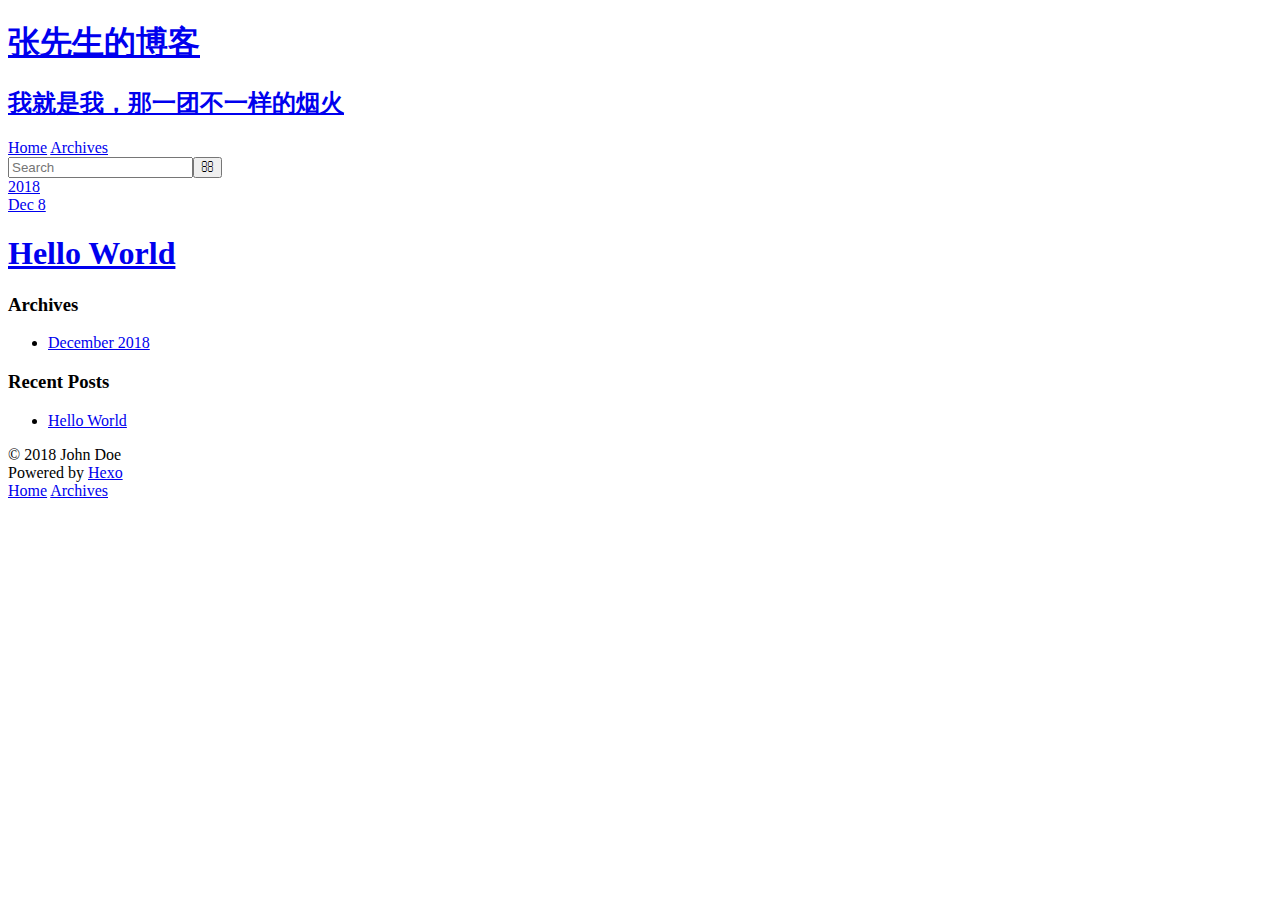
==== archives/index.html @ a8980d72 "Site updated: 2018-12-08 15:07:05" ====
<!DOCTYPE html>
<html>
<head><meta name="generator" content="Hexo 3.8.0">
  <meta charset="utf-8">
  

  
  <title>Archives | 张先生的博客</title>
  <meta name="viewport" content="width=device-width, initial-scale=1, maximum-scale=1">
  <meta name="description" content="blog,zhang.博客，我，烟火">
<meta name="keywords" content="blog,zhang.博客，我，烟火">
<meta property="og:type" content="website">
<meta property="og:title" content="张先生的博客">
<meta property="og:url" content="https://chengyuan001.github.io/web/archives/index.html">
<meta property="og:site_name" content="张先生的博客">
<meta property="og:description" content="blog,zhang.博客，我，烟火">
<meta property="og:locale" content="default">
<meta name="twitter:card" content="summary">
<meta name="twitter:title" content="张先生的博客">
<meta name="twitter:description" content="blog,zhang.博客，我，烟火">
  
    <link rel="alternate" href="/web/atom.xml" title="张先生的博客" type="application/atom+xml">
  
  
    <link rel="icon" href="/favicon.png">
  
  
    <link href="//fonts.googleapis.com/css?family=Source+Code+Pro" rel="stylesheet" type="text/css">
  
  <link rel="stylesheet" href="/web/css/style.css">
</head>
</html>
<body>
  <div id="container">
    <div id="wrap">
      <header id="header">
  <div id="banner"></div>
  <div id="header-outer" class="outer">
    <div id="header-title" class="inner">
      <h1 id="logo-wrap">
        <a href="/web/" id="logo">张先生的博客</a>
      </h1>
      
        <h2 id="subtitle-wrap">
          <a href="/web/" id="subtitle">我就是我，那一团不一样的烟火</a>
        </h2>
      
    </div>
    <div id="header-inner" class="inner">
      <nav id="main-nav">
        <a id="main-nav-toggle" class="nav-icon"></a>
        
          <a class="main-nav-link" href="/web/">Home</a>
        
          <a class="main-nav-link" href="/web/archives">Archives</a>
        
      </nav>
      <nav id="sub-nav">
        
          <a id="nav-rss-link" class="nav-icon" href="/web/atom.xml" title="RSS Feed"></a>
        
        <a id="nav-search-btn" class="nav-icon" title="Search"></a>
      </nav>
      <div id="search-form-wrap">
        <form action="//google.com/search" method="get" accept-charset="UTF-8" class="search-form"><input type="search" name="q" class="search-form-input" placeholder="Search"><button type="submit" class="search-form-submit">&#xF002;</button><input type="hidden" name="sitesearch" value="https://chengyuan001.github.io/web"></form>
      </div>
    </div>
  </div>
</header>
      <div class="outer">
        <section id="main">
  
  
    
    
      
      
      <section class="archives-wrap">
        <div class="archive-year-wrap">
          <a href="/web/archives/2018" class="archive-year">2018</a>
        </div>
        <div class="archives">
    
    <article class="archive-article archive-type-post">
  <div class="archive-article-inner">
    <header class="archive-article-header">
      <a href="/web/2018/12/08/hello-world/" class="archive-article-date">
  <time datetime="2018-12-08T06:45:48.538Z" itemprop="datePublished">Dec 8</time>
</a>
      
  
    <h1 itemprop="name">
      <a class="archive-article-title" href="/web/2018/12/08/hello-world/">Hello World</a>
    </h1>
  

    </header>
  </div>
</article>
  
  
    </div></section>
  


</section>
        
          <aside id="sidebar">
  
    

  
    

  
    
  
    
  <div class="widget-wrap">
    <h3 class="widget-title">Archives</h3>
    <div class="widget">
      <ul class="archive-list"><li class="archive-list-item"><a class="archive-list-link" href="/web/archives/2018/12/">December 2018</a></li></ul>
    </div>
  </div>


  
    
  <div class="widget-wrap">
    <h3 class="widget-title">Recent Posts</h3>
    <div class="widget">
      <ul>
        
          <li>
            <a href="/web/2018/12/08/hello-world/">Hello World</a>
          </li>
        
      </ul>
    </div>
  </div>

  
</aside>
        
      </div>
      <footer id="footer">
  
  <div class="outer">
    <div id="footer-info" class="inner">
      &copy; 2018 John Doe<br>
      Powered by <a href="http://hexo.io/" target="_blank">Hexo</a>
    </div>
  </div>
</footer>
    </div>
    <nav id="mobile-nav">
  
    <a href="/web/" class="mobile-nav-link">Home</a>
  
    <a href="/web/archives" class="mobile-nav-link">Archives</a>
  
</nav>
    

<script src="//ajax.googleapis.com/ajax/libs/jquery/2.0.3/jquery.min.js"></script>


  <link rel="stylesheet" href="/web/fancybox/jquery.fancybox.css">
  <script src="/web/fancybox/jquery.fancybox.pack.js"></script>


<script src="/web/js/script.js"></script>



  </div>
</body>
</html>
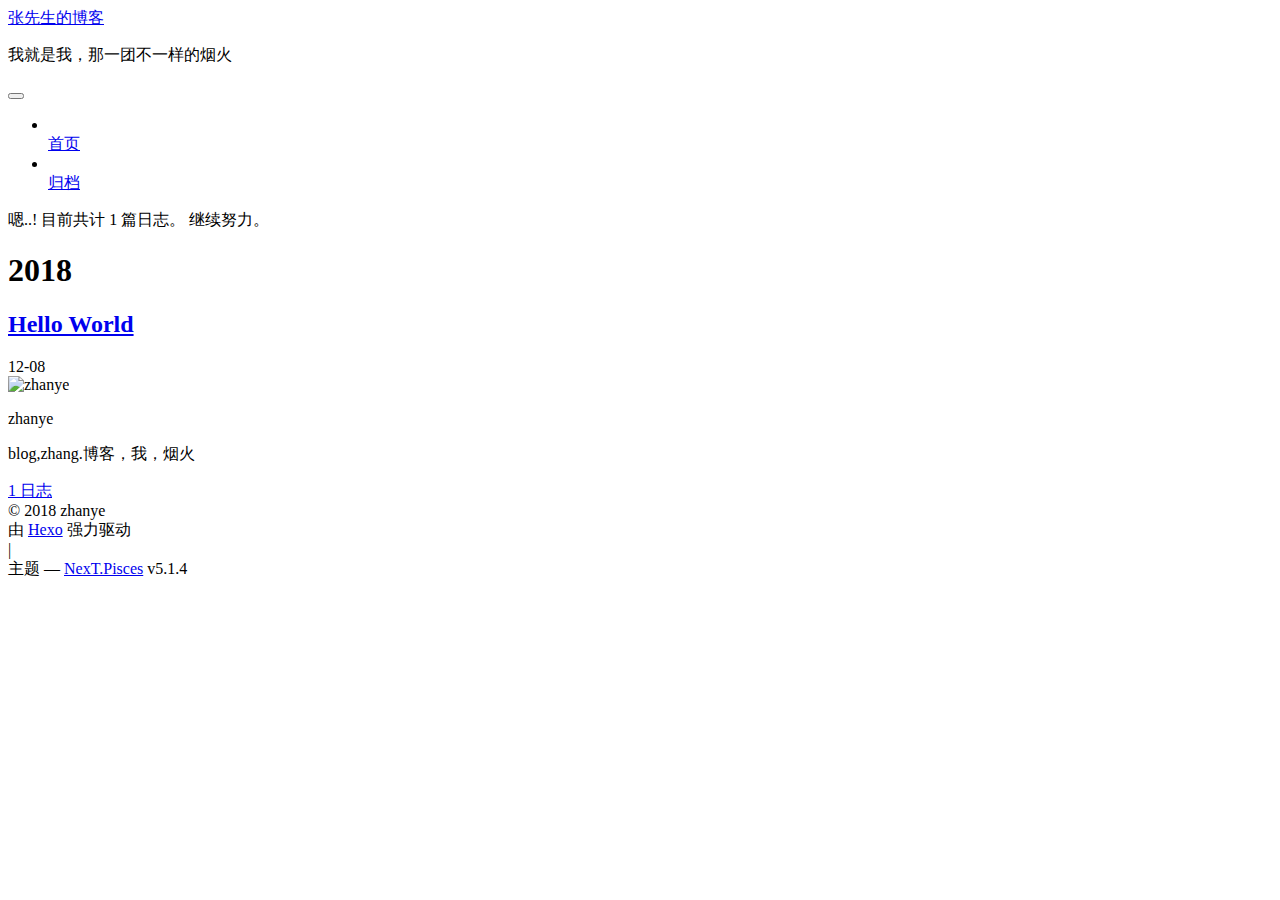
==== commit 647d57c3: "Site updated: 2018-12-08 16:04:09" ====
--- a/archives/index.html
+++ b/archives/index.html
@@ -1,178 +1,572 @@
 <!DOCTYPE html>
-<html>
+
+
+
+  
+
+
+<html class="theme-next pisces use-motion" lang="zh-Hans">
 <head><meta name="generator" content="Hexo 3.8.0">
-  <meta charset="utf-8">
-  
-
-  
-  <title>Archives | 张先生的博客</title>
-  <meta name="viewport" content="width=device-width, initial-scale=1, maximum-scale=1">
-  <meta name="description" content="blog,zhang.博客，我，烟火">
+  <meta charset="UTF-8">
+<meta http-equiv="X-UA-Compatible" content="IE=edge">
+<meta name="viewport" content="width=device-width, initial-scale=1, maximum-scale=1">
+<meta name="theme-color" content="#222">
+
+
+
+
+
+
+
+
+
+<meta http-equiv="Cache-Control" content="no-transform">
+<meta http-equiv="Cache-Control" content="no-siteapp">
+
+
+
+
+
+
+
+
+
+
+
+
+
+
+
+
+  
+  
+  <link href="/web/lib/fancybox/source/jquery.fancybox.css?v=2.1.5" rel="stylesheet" type="text/css">
+
+
+
+
+
+
+
+<link href="/web/lib/font-awesome/css/font-awesome.min.css?v=4.6.2" rel="stylesheet" type="text/css">
+
+<link href="/web/css/main.css?v=5.1.4" rel="stylesheet" type="text/css">
+
+
+  <link rel="apple-touch-icon" sizes="180x180" href="/web/images/apple-touch-icon-next.png?v=5.1.4">
+
+
+  <link rel="icon" type="image/png" sizes="32x32" href="/web/images/favicon-32x32-next.png?v=5.1.4">
+
+
+  <link rel="icon" type="image/png" sizes="16x16" href="/web/images/favicon-16x16-next.png?v=5.1.4">
+
+
+  <link rel="mask-icon" href="/web/images/logo.svg?v=5.1.4" color="#222">
+
+
+
+
+
+  <meta name="keywords" content="Hexo, NexT">
+
+
+
+
+
+
+
+
+
+
+<meta name="description" content="blog,zhang.博客，我，烟火">
 <meta name="keywords" content="blog,zhang.博客，我，烟火">
 <meta property="og:type" content="website">
 <meta property="og:title" content="张先生的博客">
 <meta property="og:url" content="https://chengyuan001.github.io/web/archives/index.html">
 <meta property="og:site_name" content="张先生的博客">
 <meta property="og:description" content="blog,zhang.博客，我，烟火">
-<meta property="og:locale" content="default">
+<meta property="og:locale" content="zh-Hans">
 <meta name="twitter:card" content="summary">
 <meta name="twitter:title" content="张先生的博客">
 <meta name="twitter:description" content="blog,zhang.博客，我，烟火">
-  
-    <link rel="alternate" href="/web/atom.xml" title="张先生的博客" type="application/atom+xml">
-  
-  
-    <link rel="icon" href="/favicon.png">
-  
-  
-    <link href="//fonts.googleapis.com/css?family=Source+Code+Pro" rel="stylesheet" type="text/css">
-  
-  <link rel="stylesheet" href="/web/css/style.css">
+
+
+
+<script type="text/javascript" id="hexo.configurations">
+  var NexT = window.NexT || {};
+  var CONFIG = {
+    root: '/web/',
+    scheme: 'Pisces',
+    version: '5.1.4',
+    sidebar: {"position":"left","display":"post","offset":12,"b2t":false,"scrollpercent":false,"onmobile":false},
+    fancybox: true,
+    tabs: true,
+    motion: {"enable":true,"async":false,"transition":{"post_block":"fadeIn","post_header":"slideDownIn","post_body":"slideDownIn","coll_header":"slideLeftIn","sidebar":"slideUpIn"}},
+    duoshuo: {
+      userId: '0',
+      author: '博主'
+    },
+    algolia: {
+      applicationID: '',
+      apiKey: '',
+      indexName: '',
+      hits: {"per_page":10},
+      labels: {"input_placeholder":"Search for Posts","hits_empty":"We didn't find any results for the search: ${query}","hits_stats":"${hits} results found in ${time} ms"}
+    }
+  };
+</script>
+
+
+
+  <link rel="canonical" href="https://chengyuan001.github.io/web/archives/">
+
+
+
+
+
+  <title>归档 | 张先生的博客</title>
+  
+
+
+
+
+
+  <script type="text/javascript">
+    var _hmt = _hmt || [];
+    (function() {
+      var hm = document.createElement("script");
+      hm.src = "https://hm.baidu.com/hm.js?c7c3cf04660e8e1357ad93841bf0d149";
+      var s = document.getElementsByTagName("script")[0];
+      s.parentNode.insertBefore(hm, s);
+    })();
+  </script>
+
+
+
+
 </head>
-</html>
-<body>
-  <div id="container">
-    <div id="wrap">
-      <header id="header">
-  <div id="banner"></div>
-  <div id="header-outer" class="outer">
-    <div id="header-title" class="inner">
-      <h1 id="logo-wrap">
-        <a href="/web/" id="logo">张先生的博客</a>
-      </h1>
-      
-        <h2 id="subtitle-wrap">
-          <a href="/web/" id="subtitle">我就是我，那一团不一样的烟火</a>
-        </h2>
-      
+
+<body itemscope="" itemtype="http://schema.org/WebPage" lang="zh-Hans">
+
+  
+  
+    
+  
+
+  <div class="container sidebar-position-left page-archive">
+    <div class="headband"></div>
+
+    <header id="header" class="header" itemscope="" itemtype="http://schema.org/WPHeader">
+      <div class="header-inner"><div class="site-brand-wrapper">
+  <div class="site-meta ">
+    
+
+    <div class="custom-logo-site-title">
+      <a href="/web/" class="brand" rel="start">
+        <span class="logo-line-before"><i></i></span>
+        <span class="site-title">张先生的博客</span>
+        <span class="logo-line-after"><i></i></span>
+      </a>
     </div>
-    <div id="header-inner" class="inner">
-      <nav id="main-nav">
-        <a id="main-nav-toggle" class="nav-icon"></a>
-        
-          <a class="main-nav-link" href="/web/">Home</a>
-        
-          <a class="main-nav-link" href="/web/archives">Archives</a>
-        
-      </nav>
-      <nav id="sub-nav">
-        
-          <a id="nav-rss-link" class="nav-icon" href="/web/atom.xml" title="RSS Feed"></a>
-        
-        <a id="nav-search-btn" class="nav-icon" title="Search"></a>
-      </nav>
-      <div id="search-form-wrap">
-        <form action="//google.com/search" method="get" accept-charset="UTF-8" class="search-form"><input type="search" name="q" class="search-form-input" placeholder="Search"><button type="submit" class="search-form-submit">&#xF002;</button><input type="hidden" name="sitesearch" value="https://chengyuan001.github.io/web"></form>
+      
+        <p class="site-subtitle">我就是我，那一团不一样的烟火</p>
+      
+  </div>
+
+  <div class="site-nav-toggle">
+    <button>
+      <span class="btn-bar"></span>
+      <span class="btn-bar"></span>
+      <span class="btn-bar"></span>
+    </button>
+  </div>
+</div>
+
+<nav class="site-nav">
+  
+
+  
+    <ul id="menu" class="menu">
+      
+        
+        <li class="menu-item menu-item-home">
+          <a href="/web/" rel="section">
+            
+              <i class="menu-item-icon fa fa-fw fa-home"></i> <br>
+            
+            首页
+          </a>
+        </li>
+      
+        
+        <li class="menu-item menu-item-archives">
+          <a href="/web/archives/" rel="section">
+            
+              <i class="menu-item-icon fa fa-fw fa-archive"></i> <br>
+            
+            归档
+          </a>
+        </li>
+      
+
+      
+    </ul>
+  
+
+  
+</nav>
+
+
+
+ </div>
+    </header>
+
+    <main id="main" class="main">
+      <div class="main-inner">
+        <div class="content-wrap">
+          <div id="content" class="content">
+            
+
+  
+  
+  
+  <div class="post-block archive">
+    <div id="posts" class="posts-collapse">
+      <span class="archive-move-on"></span>
+
+      <span class="archive-page-counter">
+        
+        
+        
+          
+        
+        嗯..! 目前共计 1 篇日志。 继续努力。
+      </span>
+
+      
+
+        
+        
+        
+
+        
+          
+          <div class="collection-title">
+            <h1 class="archive-year" id="archive-year-2018">2018</h1>
+          </div>
+        
+        
+
+        
+
+  <article class="post post-type-normal" itemscope="" itemtype="http://schema.org/Article">
+    <header class="post-header">
+
+      <h2 class="post-title">
+        
+            <a class="post-title-link" href="/web/2018/12/08/hello-world/" itemprop="url">
+              
+                <span itemprop="name">Hello World</span>
+              
+            </a>
+        
+      </h2>
+
+      <div class="post-meta">
+        <time class="post-time" itemprop="dateCreated" datetime="2018-12-08T14:45:48+08:00" content="2018-12-08">
+          12-08
+        </time>
       </div>
+
+    </header>
+  </article>
+
+
+
+      
+
     </div>
   </div>
-</header>
-      <div class="outer">
-        <section id="main">
-  
-  
-    
-    
-      
-      
-      <section class="archives-wrap">
-        <div class="archive-year-wrap">
-          <a href="/web/archives/2018" class="archive-year">2018</a>
+  
+  
+  
+
+  
+
+
+
+          </div>
+          
+
+
+          
+
         </div>
-        <div class="archives">
-    
-    <article class="archive-article archive-type-post">
-  <div class="archive-article-inner">
-    <header class="archive-article-header">
-      <a href="/web/2018/12/08/hello-world/" class="archive-article-date">
-  <time datetime="2018-12-08T06:45:48.538Z" itemprop="datePublished">Dec 8</time>
-</a>
-      
-  
-    <h1 itemprop="name">
-      <a class="archive-article-title" href="/web/2018/12/08/hello-world/">Hello World</a>
-    </h1>
-  
-
-    </header>
-  </div>
-</article>
-  
-  
-    </div></section>
-  
-
-
-</section>
-        
-          <aside id="sidebar">
-  
-    
-
-  
-    
-
-  
-    
-  
-    
-  <div class="widget-wrap">
-    <h3 class="widget-title">Archives</h3>
-    <div class="widget">
-      <ul class="archive-list"><li class="archive-list-item"><a class="archive-list-link" href="/web/archives/2018/12/">December 2018</a></li></ul>
+        
+          
+  
+  <div class="sidebar-toggle">
+    <div class="sidebar-toggle-line-wrap">
+      <span class="sidebar-toggle-line sidebar-toggle-line-first"></span>
+      <span class="sidebar-toggle-line sidebar-toggle-line-middle"></span>
+      <span class="sidebar-toggle-line sidebar-toggle-line-last"></span>
     </div>
   </div>
 
-
-  
+  <aside id="sidebar" class="sidebar">
     
-  <div class="widget-wrap">
-    <h3 class="widget-title">Recent Posts</h3>
-    <div class="widget">
-      <ul>
-        
-          <li>
-            <a href="/web/2018/12/08/hello-world/">Hello World</a>
-          </li>
-        
-      </ul>
+    <div class="sidebar-inner">
+
+      
+
+      
+
+      <section class="site-overview-wrap sidebar-panel sidebar-panel-active">
+        <div class="site-overview">
+          <div class="site-author motion-element" itemprop="author" itemscope="" itemtype="http://schema.org/Person">
+            
+              <img class="site-author-image" itemprop="image" src="https://avatars0.githubusercontent.com/u/45622703?s=40&v=4" alt="zhanye">
+            
+              <p class="site-author-name" itemprop="name">zhanye</p>
+              <p class="site-description motion-element" itemprop="description">blog,zhang.博客，我，烟火</p>
+          </div>
+
+          <nav class="site-state motion-element">
+
+            
+              <div class="site-state-item site-state-posts">
+              
+                <a href="/web/archives/">
+              
+                  <span class="site-state-item-count">1</span>
+                  <span class="site-state-item-name">日志</span>
+                </a>
+              </div>
+            
+
+            
+
+            
+
+          </nav>
+
+          
+
+          
+
+          
+          
+
+          
+          
+
+          
+
+        </div>
+      </section>
+
+      
+
+      
+
     </div>
+  </aside>
+
+
+        
+      </div>
+    </main>
+
+    <footer id="footer" class="footer">
+      <div class="footer-inner">
+        <div class="copyright">&copy; <span itemprop="copyrightYear">2018</span>
+  <span class="with-love">
+    <i class="fa fa-user"></i>
+  </span>
+  <span class="author" itemprop="copyrightHolder">zhanye</span>
+
+  
+</div>
+
+
+  <div class="powered-by">由 <a class="theme-link" target="_blank" href="https://hexo.io">Hexo</a> 强力驱动</div>
+
+
+
+  <span class="post-meta-divider">|</span>
+
+
+
+  <div class="theme-info">主题 &mdash; <a class="theme-link" target="_blank" href="https://github.com/iissnan/hexo-theme-next">NexT.Pisces</a> v5.1.4</div>
+
+
+
+
+        
+
+
+
+
+
+
+
+        
+      </div>
+    </footer>
+
+    
+      <div class="back-to-top">
+        <i class="fa fa-arrow-up"></i>
+        
+      </div>
+    
+
+    
+
   </div>
 
   
-</aside>
-        
-      </div>
-      <footer id="footer">
-  
-  <div class="outer">
-    <div id="footer-info" class="inner">
-      &copy; 2018 John Doe<br>
-      Powered by <a href="http://hexo.io/" target="_blank">Hexo</a>
-    </div>
-  </div>
-</footer>
-    </div>
-    <nav id="mobile-nav">
-  
-    <a href="/web/" class="mobile-nav-link">Home</a>
-  
-    <a href="/web/archives" class="mobile-nav-link">Archives</a>
-  
-</nav>
-    
-
-<script src="//ajax.googleapis.com/ajax/libs/jquery/2.0.3/jquery.min.js"></script>
-
-
-  <link rel="stylesheet" href="/web/fancybox/jquery.fancybox.css">
-  <script src="/web/fancybox/jquery.fancybox.pack.js"></script>
-
-
-<script src="/web/js/script.js"></script>
-
-
-
-  </div>
+
+<script type="text/javascript">
+  if (Object.prototype.toString.call(window.Promise) !== '[object Function]') {
+    window.Promise = null;
+  }
+</script>
+
+
+
+
+
+
+
+
+
+  
+
+
+
+
+
+
+
+
+
+
+
+
+  
+  
+    <script type="text/javascript" src="/web/lib/jquery/index.js?v=2.1.3"></script>
+  
+
+  
+  
+    <script type="text/javascript" src="/web/lib/fastclick/lib/fastclick.min.js?v=1.0.6"></script>
+  
+
+  
+  
+    <script type="text/javascript" src="/web/lib/jquery_lazyload/jquery.lazyload.js?v=1.9.7"></script>
+  
+
+  
+  
+    <script type="text/javascript" src="/web/lib/velocity/velocity.min.js?v=1.2.1"></script>
+  
+
+  
+  
+    <script type="text/javascript" src="/web/lib/velocity/velocity.ui.min.js?v=1.2.1"></script>
+  
+
+  
+  
+    <script type="text/javascript" src="/web/lib/fancybox/source/jquery.fancybox.pack.js?v=2.1.5"></script>
+  
+
+
+  
+
+
+  <script type="text/javascript" src="/web/js/src/utils.js?v=5.1.4"></script>
+
+  <script type="text/javascript" src="/web/js/src/motion.js?v=5.1.4"></script>
+
+
+
+  
+  
+
+
+  <script type="text/javascript" src="/web/js/src/affix.js?v=5.1.4"></script>
+
+  <script type="text/javascript" src="/web/js/src/schemes/pisces.js?v=5.1.4"></script>
+
+
+
+  
+
+  
+
+
+  <script type="text/javascript" src="/web/js/src/bootstrap.js?v=5.1.4"></script>
+
+
+
+  
+
+
+  
+
+
+
+
+	
+
+
+
+
+
+  
+
+
+
+
+
+  
+
+
+
+
+
+
+
+
+
+
+
+
+  
+
+
+
+
+
+  
+
+  
+
+  
+
+  
+  
+
+  
+
+  
+
+  
+
 </body>
-</html>+</html>
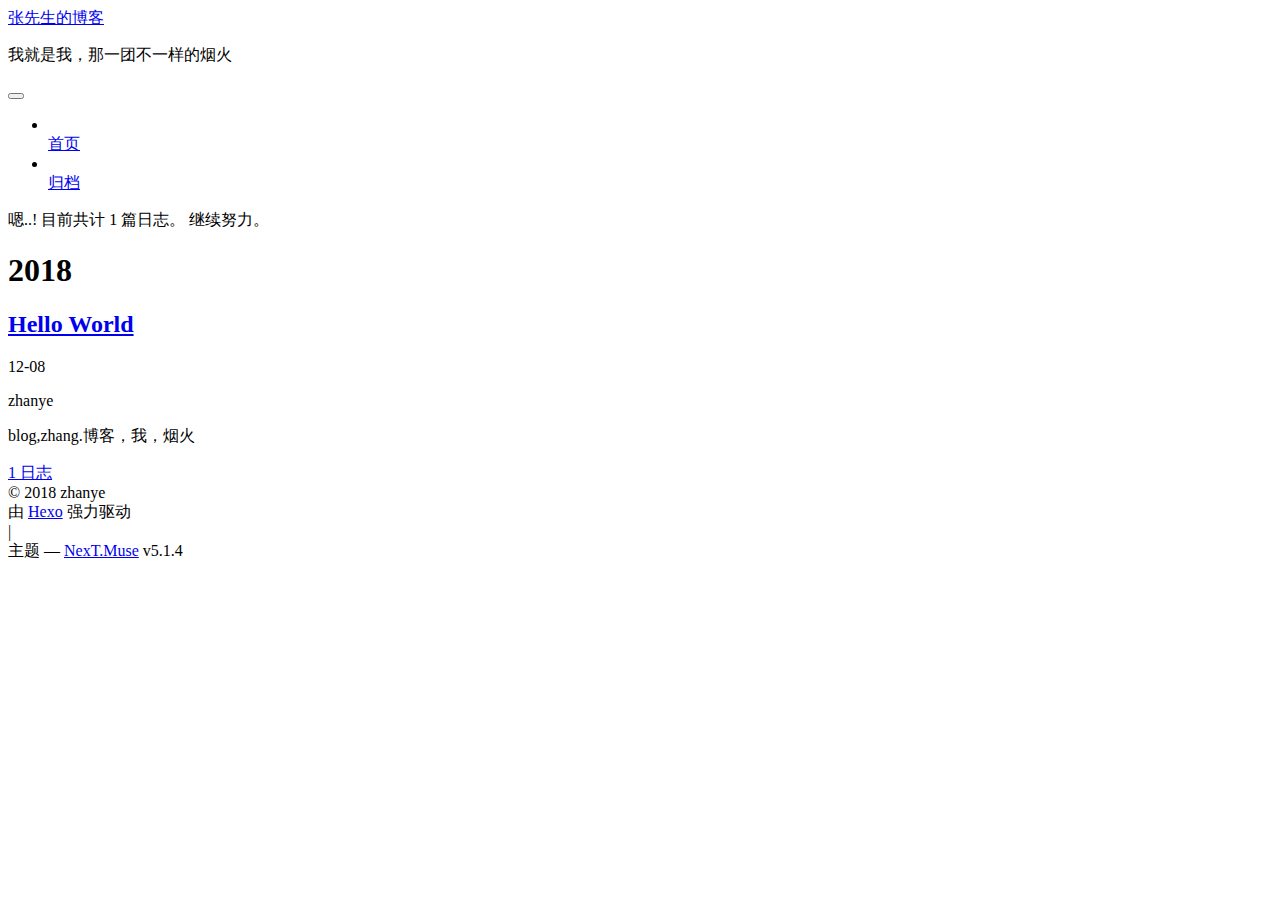
==== commit 114ef175: "Site updated: 2018-12-08 16:17:08" ====
--- a/archives/index.html
+++ b/archives/index.html
@@ -5,7 +5,7 @@
   
 
 
-<html class="theme-next pisces use-motion" lang="zh-Hans">
+<html class="theme-next muse use-motion" lang="zh-Hans">
 <head><meta name="generator" content="Hexo 3.8.0">
   <meta charset="UTF-8">
 <meta http-equiv="X-UA-Compatible" content="IE=edge">
@@ -97,7 +97,7 @@
   var NexT = window.NexT || {};
   var CONFIG = {
     root: '/web/',
-    scheme: 'Pisces',
+    scheme: 'Muse',
     version: '5.1.4',
     sidebar: {"position":"left","display":"post","offset":12,"b2t":false,"scrollpercent":false,"onmobile":false},
     fancybox: true,
@@ -132,16 +132,6 @@
 
 
 
-  <script type="text/javascript">
-    var _hmt = _hmt || [];
-    (function() {
-      var hm = document.createElement("script");
-      hm.src = "https://hm.baidu.com/hm.js?c7c3cf04660e8e1357ad93841bf0d149";
-      var s = document.getElementsByTagName("script")[0];
-      s.parentNode.insertBefore(hm, s);
-    })();
-  </script>
-
 
 
 
@@ -326,8 +316,6 @@
         <div class="site-overview">
           <div class="site-author motion-element" itemprop="author" itemscope="" itemtype="http://schema.org/Person">
             
-              <img class="site-author-image" itemprop="image" src="https://avatars0.githubusercontent.com/u/45622703?s=40&v=4" alt="zhanye">
-            
               <p class="site-author-name" itemprop="name">zhanye</p>
               <p class="site-description motion-element" itemprop="description">blog,zhang.博客，我，烟火</p>
           </div>
@@ -398,7 +386,7 @@
 
 
 
-  <div class="theme-info">主题 &mdash; <a class="theme-link" target="_blank" href="https://github.com/iissnan/hexo-theme-next">NexT.Pisces</a> v5.1.4</div>
+  <div class="theme-info">主题 &mdash; <a class="theme-link" target="_blank" href="https://github.com/iissnan/hexo-theme-next">NexT.Muse</a> v5.1.4</div>
 
 
 
@@ -498,13 +486,6 @@
   
   
 
-
-  <script type="text/javascript" src="/web/js/src/affix.js?v=5.1.4"></script>
-
-  <script type="text/javascript" src="/web/js/src/schemes/pisces.js?v=5.1.4"></script>
-
-
-
   
 
   
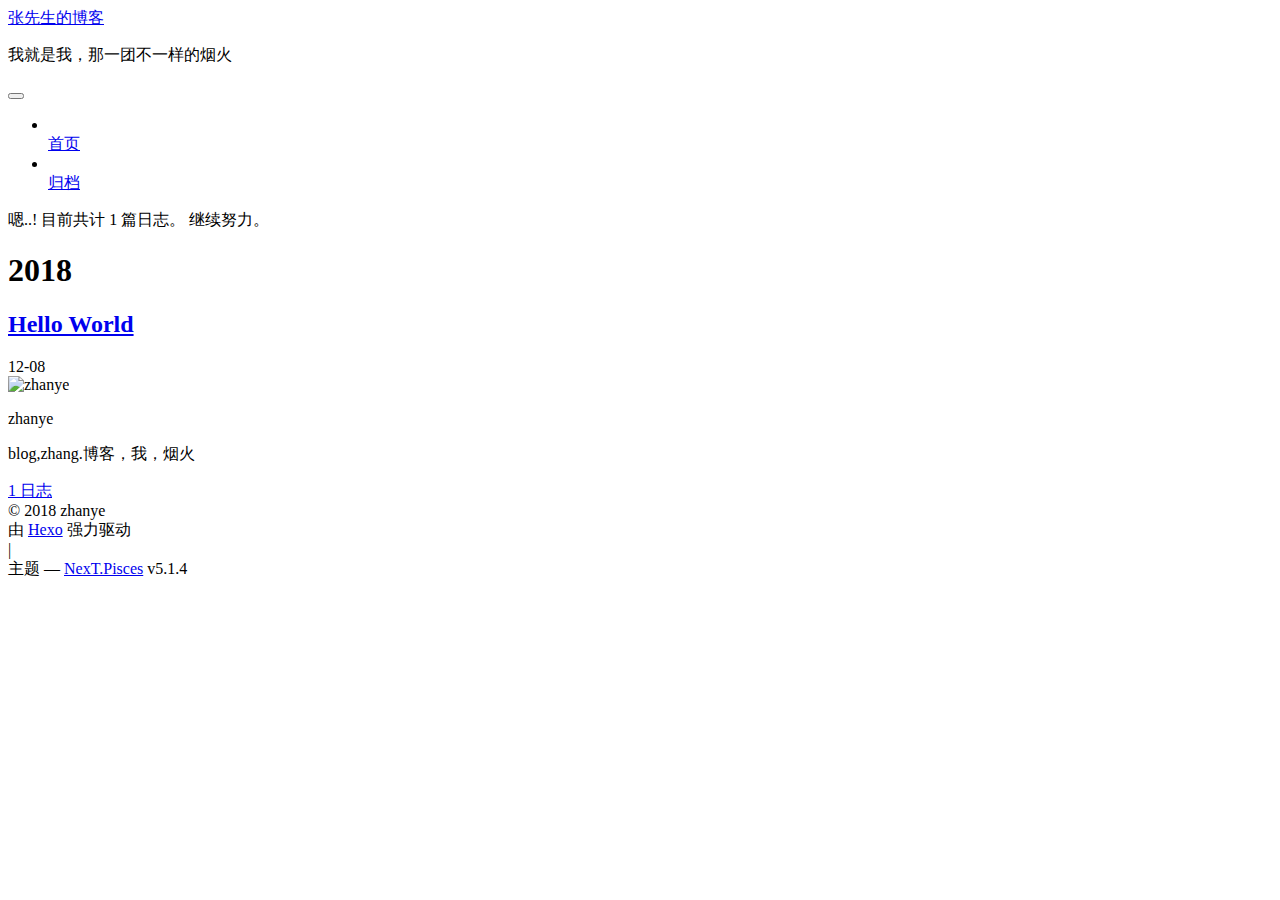
==== commit 1a9df848: "Site updated: 2018-12-08 16:34:40" ====
--- a/archives/index.html
+++ b/archives/index.html
@@ -5,7 +5,7 @@
   
 
 
-<html class="theme-next muse use-motion" lang="zh-Hans">
+<html class="theme-next pisces use-motion" lang="zh-Hans">
 <head><meta name="generator" content="Hexo 3.8.0">
   <meta charset="UTF-8">
 <meta http-equiv="X-UA-Compatible" content="IE=edge">
@@ -97,7 +97,7 @@
   var NexT = window.NexT || {};
   var CONFIG = {
     root: '/web/',
-    scheme: 'Muse',
+    scheme: 'Pisces',
     version: '5.1.4',
     sidebar: {"position":"left","display":"post","offset":12,"b2t":false,"scrollpercent":false,"onmobile":false},
     fancybox: true,
@@ -132,6 +132,16 @@
 
 
 
+  <script type="text/javascript">
+    var _hmt = _hmt || [];
+    (function() {
+      var hm = document.createElement("script");
+      hm.src = "https://hm.baidu.com/hm.js?c7c3cf04660e8e1357ad93841bf0d149";
+      var s = document.getElementsByTagName("script")[0];
+      s.parentNode.insertBefore(hm, s);
+    })();
+  </script>
+
 
 
 
@@ -316,6 +326,8 @@
         <div class="site-overview">
           <div class="site-author motion-element" itemprop="author" itemscope="" itemtype="http://schema.org/Person">
             
+              <img class="site-author-image" itemprop="image" src="https://avatars0.githubusercontent.com/u/45622703?s=40&v=4" alt="zhanye">
+            
               <p class="site-author-name" itemprop="name">zhanye</p>
               <p class="site-description motion-element" itemprop="description">blog,zhang.博客，我，烟火</p>
           </div>
@@ -386,7 +398,7 @@
 
 
 
-  <div class="theme-info">主题 &mdash; <a class="theme-link" target="_blank" href="https://github.com/iissnan/hexo-theme-next">NexT.Muse</a> v5.1.4</div>
+  <div class="theme-info">主题 &mdash; <a class="theme-link" target="_blank" href="https://github.com/iissnan/hexo-theme-next">NexT.Pisces</a> v5.1.4</div>
 
 
 
@@ -486,6 +498,13 @@
   
   
 
+
+  <script type="text/javascript" src="/web/js/src/affix.js?v=5.1.4"></script>
+
+  <script type="text/javascript" src="/web/js/src/schemes/pisces.js?v=5.1.4"></script>
+
+
+
   
 
   
